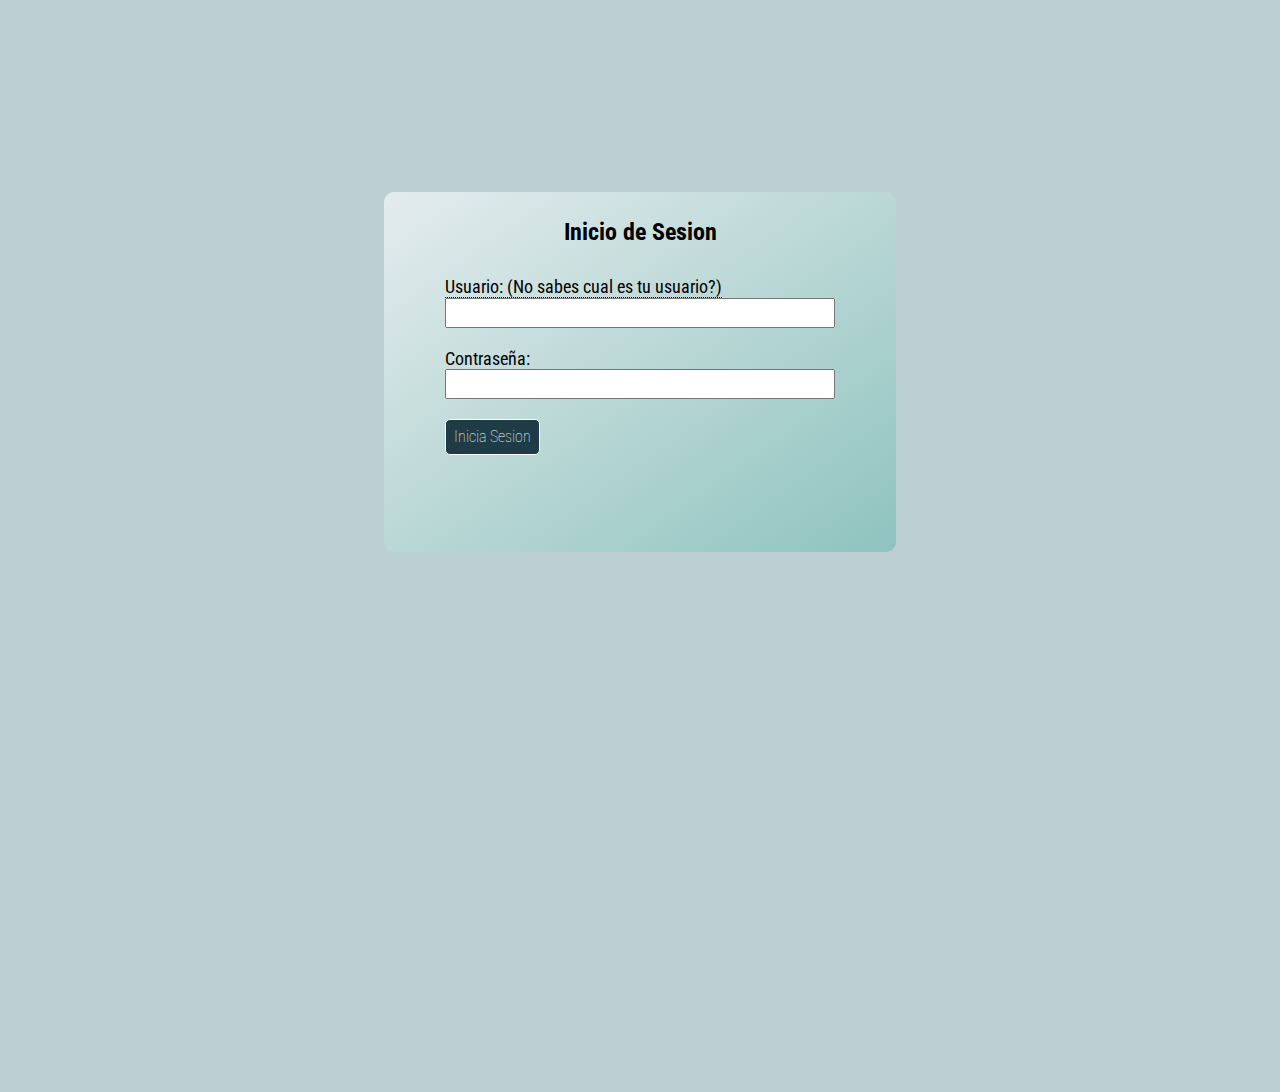
==== index.html @ 1003a824 "create prototype of login page" ====
<!DOCTYPE html> 
<html>
    <head lang="es">
        <title>MediDocs</title>
        <meta charset="UTF-8">
        <link rel="stylesheet" href="../css/main.css">
        <!--Fonts-->
        <link rel="preconnect" href="https://fonts.gstatic.com">
        <link href="https://fonts.googleapis.com/css2?family=Roboto+Condensed&display=swap" rel="stylesheet"> 
        <!--Icons-->
        <link rel="stylesheet" href="//use.fontawesome.com/releases/v5.0.7/css/all.css">
        <!--jQuery-->
        <script src="https://ajax.googleapis.com/ajax/libs/jquery/3.5.1/jquery.min.js"></script>
        <script src="js/main.js"></script>
    </head>
    <body>
        <div class="login-container">
            <h2 style="text-align: center; padding-top: 5%;">Inicio de Sesion</h3>
            <form class="form" action="./dashboardMedico.html" method="GET">
                <div class="form-group">
                    <label for="usuario" class="tooltip">Usuario: (No sabes cual es tu usuario?)
                        <span class="tooltiptext">En caso de ser un paciente inicia sesion con tu CURP. Si eres doctor con tu numero de cédula</span>
                    </label> 
                    <input type="text" name="usuario" id="usuario" class="input-text">
                </div>
                <div class="form-group">
                    <label for="contraseña" >Contraseña:</label><br>
                    <input type="password" name="contraseña" id="contraseña" class="input-text">
                </div>
                <div class="form-group">
                    <input type="submit" name="submit" value="Inicia Sesion" class="btnM">
                </div>
            </form>
        </div>
    </body>
    <footer>
        
    </footer>
</html>
---- css/main.css ----
/* C O L O R E S 
#1e3b46   	(30,59,70) azul fuerte
#26a892  	(38,168,146) aqua
#bccfd2     (188,207,210) azul pálido
#d8c6b2     (216,198,178) rosita
#634014     (99,64,20)   cafe
*/

* {
    box-sizing: border-box;
}

html{
    height: 100%;
    width: 100%;
}

body {
    position: relative;
    background-color: #bccfd2;
    font-family: 'Roboto Condensed', Verdana, Geneva, Tahoma, sans-serif;
    width: 100%;
    margin:0;
    height: 100vh;
}

nav {
    position: fixed;
    background-color: #1e3b46;
    width: 100%;
    top:0;
    height: 6vh;
    color: white;
    display: flex;
    justify-content: end;
    align-items: center;
    flex-wrap: wrap;
}

nav #navOpt {
    display: flex;
    width: 200px;
    justify-content: space-around;
    color: white;
}

nav #navOpt a{
    color: white;
}

nav #navOpt a:hover{
    cursor: pointer;
    color: #26a892;
    text-decoration: none;
}

main {
    padding-top:5%;
    width: 100%;
    height: 100%;
    text-align: center;
}

main #wrapper {
    background:linear-gradient(to right bottom,rgba(255,255,255,0.6),rgba(38,168,146,0.3));
    padding: 5%;
    margin: 0 15%;
    text-align: center;
    height: fit-content;
    border-radius: 10px;
    min-height: 90%;
    
}

main #wrapper {
    font-size: 150%;
}

.btn-submit{
    background-color: #1e3b46;
    color:white;
    border:1 px solid;
    border-color: #1e3b46;
    border-radius: 5px;
}

.btn-submit:hover{
    background-color:#bccfd2;
    color: #1e3b46;
   
}

.btnM {
   border-radius: 5px;
   padding: 2%;
   border-style: solid;
   border-width: 1px;
   border-color: white;
   background-color: #1e3b46;
   color: white;
   font-family: 'Roboto Condensed', Verdana, Geneva, Tahoma, sans-serif;
   font-weight: lighter;
   text-decoration: none;
   font-size: medium;
}

.btnM:hover {
    cursor: pointer;
    background-color: #bccfd2;
    border-style: solid;
    border-width: 1px;
    color:#1e3b46;
    border-color: #1e3b46;
}

.nav-tabs .nav-item.show .nav-link, .nav-tabs .nav-link {
    color:#26a892;
    background-color: white;
    font-size: medium;
    border:none;
}

.nav-tabs .nav-item.show .nav-link, .nav-tabs .nav-link:hover {
    color:#1e3b46;
    background-color: white;
    font-size: medium;
}

.nav-tabs .nav-item.show .nav-link, .nav-tabs .nav-link.active{

    color:white;
    background-color: #1e3b46;
}

.form {
    font-size: large;
    text-align: left;
}

#input-btns {
    text-align: center;
}

textarea{
    max-width: 100%;
}

legend{
    color: #1e3b46;
    font-weight: bold;
}

/* vistaPaciente */
#basicInfo {
    background:linear-gradient(to left bottom,rgba(255,255,255,0.6),rgba(38,168,146,0.3));
    padding: 2% ;
    margin: 0 15%;
    border-radius: 10px;
    height: fit-content;
    text-align: left;
    font-size: large;
}

.flex-container{
    display: flex;
    flex-direction: row;
    flex-wrap: wrap;
    justify-content: left;
}

.flex-item-info{
    word-wrap: break-word;
    padding-right: 2%;
}

.flex-4{
    width: 25%;
}

.flex-5{
    width: 20%;
}

.flex-3{
    width: 33%;
}

.subtitulo{
    color:#1e3b46;
}

.entrada {
    
    padding: 2% ;
    margin: 3% 15%;
    border-radius: 10px;
    height: fit-content;
    text-align: left;
    font-size: large;
}

.consulta{
    background:linear-gradient(to left bottom,rgba(255,255,255,0.6),rgba(38,168,146,0.3));
}

/* Login Page */

.login-container {
    width: 40%;
    height: 40%;
    margin: 15% auto;
    background:linear-gradient(to right bottom,rgba(255,255,255,0.6),rgba(38,168,146,0.3));
    border-radius: 10px;
}

.form-group {
    padding: 10px;
    width: 80%;
    margin: 0 auto;
}

.input-text {
    width: 100%;
    height: 30px;
}

.tooltip {
    position: relative;
    display: inline-block;
    border-bottom: 1px dotted black;
  }
  
.tooltip .tooltiptext {
    visibility: hidden;
    width: 80%;
    background-color: black;
    color: #fff;
    text-align: center;
    border-radius: 6px;
    padding: 5px 0;
  
    /* Position the tooltip */
    position: absolute;
    z-index: 1;
}
  
.tooltip:hover .tooltiptext {
    visibility: visible;
}

/* Las hospitalizaciones salen en rojito por ser más serias */
.hospitalizacion{
    background:linear-gradient(to right bottom,rgba(255,255,255,0.6),rgba(245, 103, 117,0.3));
}

/*
-------------------------------------------
        R E S P O N S I V E N E S S
-------------------------------------------
*/
  
 /* Responsive Design vistaPaciente.html */
 @media only screen and (max-width: 900px) {

    main {
        padding-top: 10%;
    }

    .flex-container{
        flex-direction: column;
        
    }

    .flex-item-info{
        width:100%;
    }
}

 /* Responsive Designed dashboardMedico.html */
 @media only screen and (max-width: 500px) {
    nav {
        height: 5%;
    }

    #btns a {
        display: block;
    }

    .flex-container{
        flex-direction: column;
    }
}
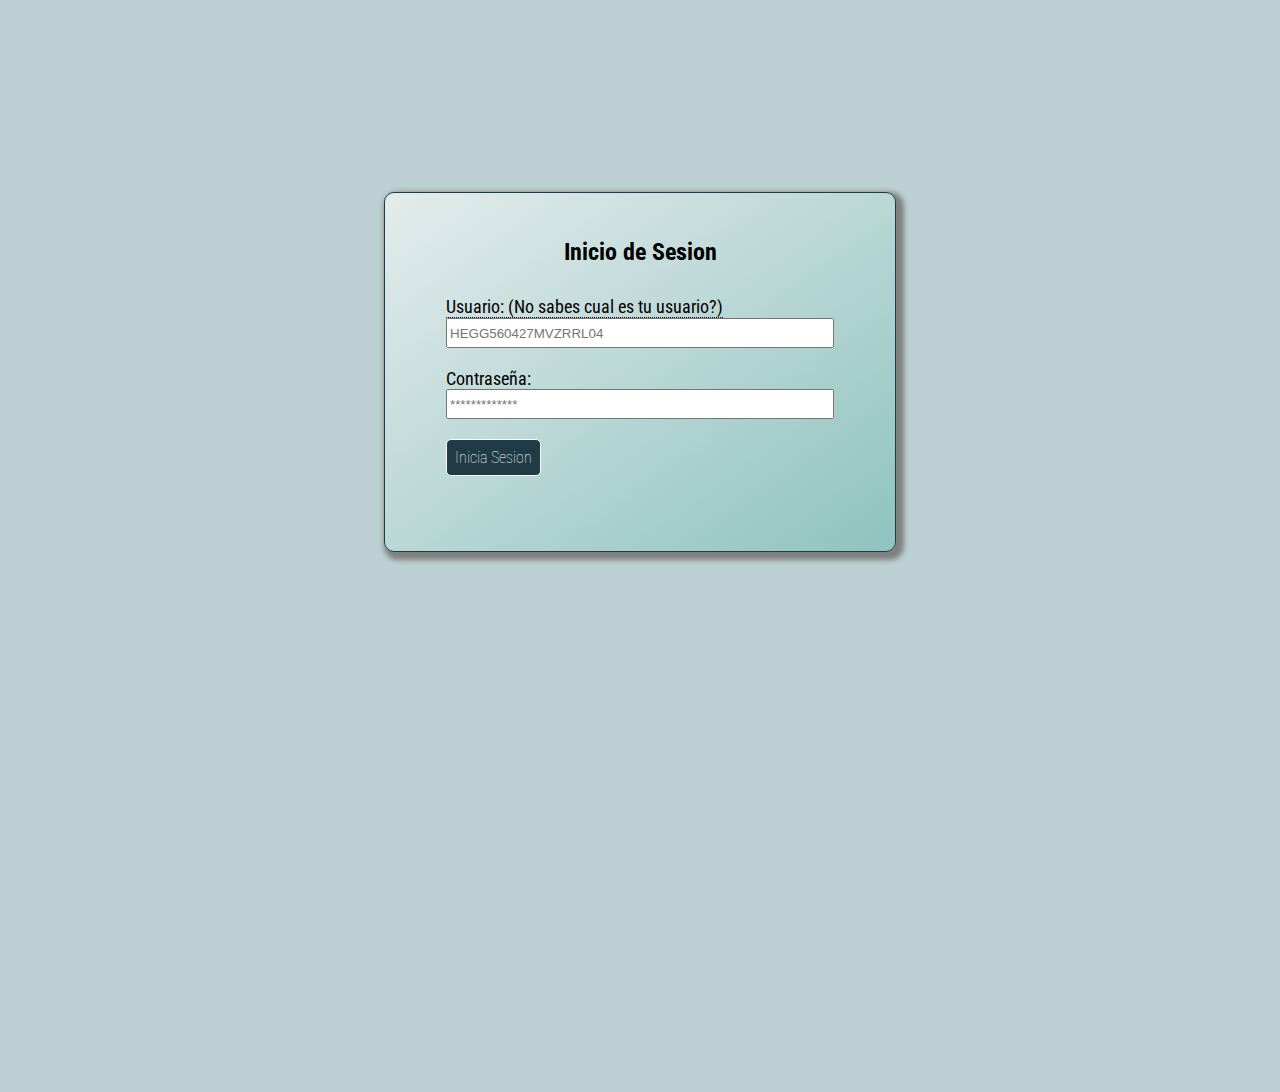
==== commit 07d8b0a8: "add more styles to login container" ====
--- a/index.html
+++ b/index.html
@@ -21,11 +21,11 @@
                     <label for="usuario" class="tooltip">Usuario: (No sabes cual es tu usuario?)
                         <span class="tooltiptext">En caso de ser un paciente inicia sesion con tu CURP. Si eres doctor con tu numero de cédula</span>
                     </label> 
-                    <input type="text" name="usuario" id="usuario" class="input-text">
+                    <input type="text" name="usuario" id="usuario" placeholder="HEGG560427MVZRRL04" class="input-text">
                 </div>
                 <div class="form-group">
                     <label for="contraseña" >Contraseña:</label><br>
-                    <input type="password" name="contraseña" id="contraseña" class="input-text">
+                    <input type="password" name="contraseña" id="contraseña" placeholder="*************" class="input-text">
                 </div>
                 <div class="form-group">
                     <input type="submit" name="submit" value="Inicia Sesion" class="btnM">
--- a/css/main.css
+++ b/css/main.css
@@ -212,6 +212,11 @@
     margin: 15% auto;
     background:linear-gradient(to right bottom,rgba(255,255,255,0.6),rgba(38,168,146,0.3));
     border-radius: 10px;
+    border: 1px solid;
+    border-color: #1e3b46;
+    -moz-box-shadow:    4px 4px 5px 4px grey;
+    -webkit-box-shadow: 4px 4px 5px 4px grey;
+    box-shadow:         4px 4px 5px 4px grey;
 }
 
 .form-group {
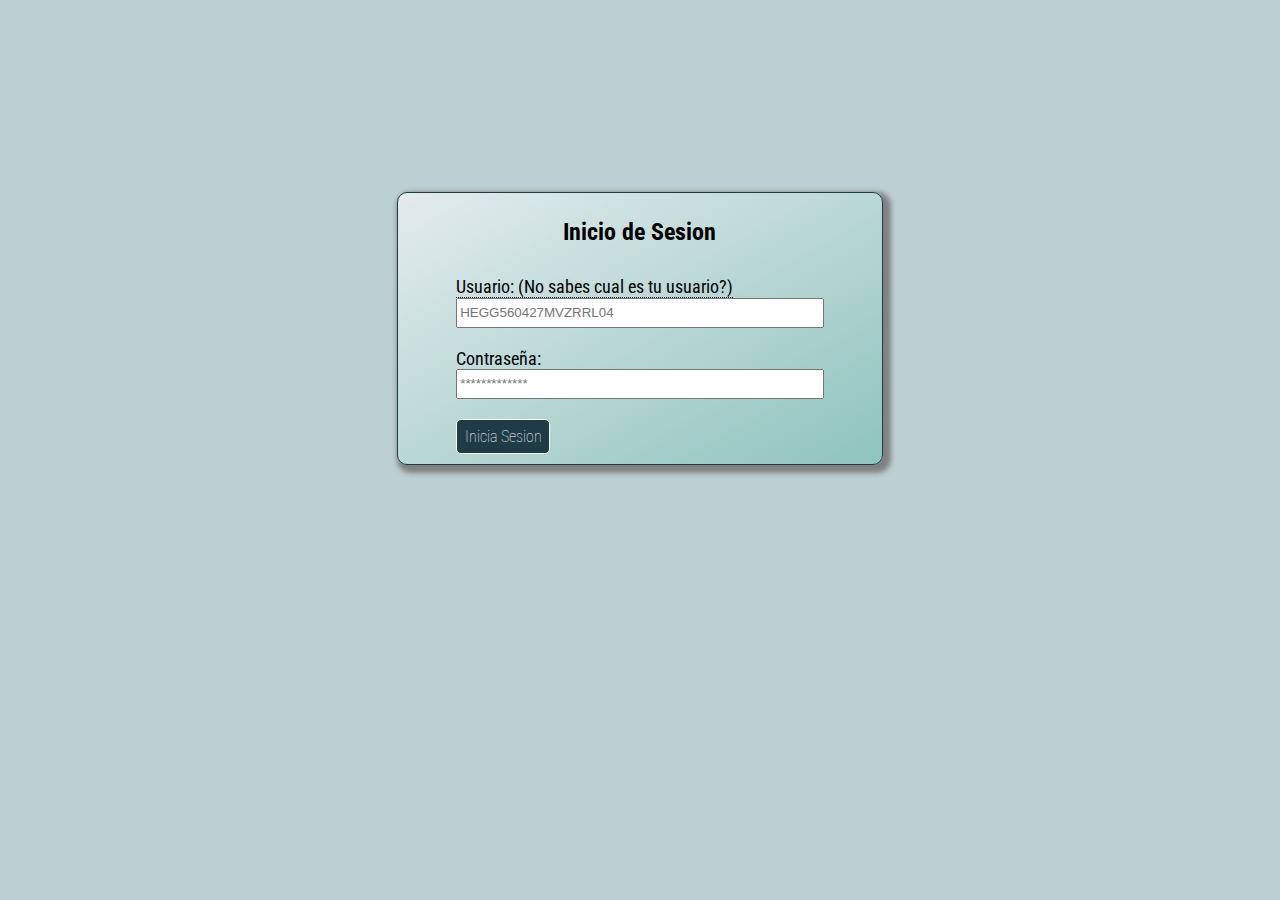
==== commit f593f388: "fixed small bugs" ====
--- a/index.html
+++ b/index.html
@@ -3,7 +3,7 @@
     <head lang="es">
         <title>MediDocs</title>
         <meta charset="UTF-8">
-        <link rel="stylesheet" href="../css/main.css">
+        <link rel="stylesheet" href="css/main.css">
         <!--Fonts-->
         <link rel="preconnect" href="https://fonts.gstatic.com">
         <link href="https://fonts.googleapis.com/css2?family=Roboto+Condensed&display=swap" rel="stylesheet"> 
@@ -14,23 +14,25 @@
         <script src="js/main.js"></script>
     </head>
     <body>
-        <div class="login-container">
-            <h2 style="text-align: center; padding-top: 5%;">Inicio de Sesion</h3>
-            <form class="form" action="./dashboardMedico.html" method="GET">
-                <div class="form-group">
-                    <label for="usuario" class="tooltip">Usuario: (No sabes cual es tu usuario?)
-                        <span class="tooltiptext">En caso de ser un paciente inicia sesion con tu CURP. Si eres doctor con tu numero de cédula</span>
-                    </label> 
-                    <input type="text" name="usuario" id="usuario" placeholder="HEGG560427MVZRRL04" class="input-text">
-                </div>
-                <div class="form-group">
-                    <label for="contraseña" >Contraseña:</label><br>
-                    <input type="password" name="contraseña" id="contraseña" placeholder="*************" class="input-text">
-                </div>
-                <div class="form-group">
-                    <input type="submit" name="submit" value="Inicia Sesion" class="btnM">
-                </div>
-            </form>
+        <div style="padding-top: 15%;">
+            <div class="login-container">
+                <h2 style="text-align: center; padding-top: 1%;">Inicio de Sesion</h2>
+                <form class="form" action="./dashboardMedico.html" method="GET">
+                    <div class="form-group">
+                        <label for="usuario" class="tooltip">Usuario: (No sabes cual es tu usuario?)
+                            <span class="tooltiptext">En caso de ser un paciente inicia sesion con tu CURP. Si eres doctor con tu numero de cédula</span>
+                        </label> 
+                        <input type="text" name="usuario" id="usuario" placeholder="HEGG560427MVZRRL04" pattern="([A-Z]{4}\d{6}[HM][A-Z]{5}[A-Z0-9][0-9])|(\d{7})" class="input-text" required>
+                    </div>
+                    <div class="form-group">
+                        <label for="contraseña" >Contraseña:</label><br>
+                        <input type="password" name="contraseña" id="contraseña" placeholder="*************" class="input-text" required>
+                    </div>
+                    <div class="form-group">
+                        <input type="submit" name="submit" value="Inicia Sesion" class="btnM">
+                    </div>
+                </form>
+            </div>
         </div>
     </body>
     <footer>
--- a/css/main.css
+++ b/css/main.css
@@ -47,6 +47,7 @@
 
 nav #navOpt a{
     color: white;
+    text-decoration: none;
 }
 
 nav #navOpt a:hover{
@@ -207,9 +208,9 @@
 /* Login Page */
 
 .login-container {
-    width: 40%;
-    height: 40%;
-    margin: 15% auto;
+    width: 38%;
+    height: fit-content;
+    margin: 0 auto;
     background:linear-gradient(to right bottom,rgba(255,255,255,0.6),rgba(38,168,146,0.3));
     border-radius: 10px;
     border: 1px solid;
@@ -254,6 +255,56 @@
     visibility: visible;
 }
 
+/* Search bar */
+
+.searchbar input[type=text]{
+    padding: 10px;
+    font-size: 17px;
+    border: 1px solid grey;
+    float: left;
+    width: 80%;
+    background: #f1f1f1;
+}
+  
+.searchbar button {
+    float: left;
+    width: 20%;
+    padding: 10px;
+    background: #2196F3;
+    color: white;
+    font-size: 17px;
+    border: 1px solid grey;
+    border-left: none; /* Prevent double borders */
+    cursor: pointer;
+}
+
+.searchbar button:hover {
+    background: #0b7dda;
+}
+
+main #wrapper-2 {
+    background:linear-gradient(to right bottom,rgba(255,255,255,0.6),rgba(38,168,146,0.3));
+    padding: 2%; /* change padding from original wrapper */
+    margin: 0 15%;
+    text-align: center;
+    height: fit-content;
+    border-radius: 10px;
+    min-height: 90%;
+    
+}
+
+.entrada-button {
+    float: right;
+    padding: 0 15% 5% 0;
+}
+
+/* Clear floats */
+.searchbar::after {
+    content: "";
+    clear: both;
+    display: table;
+}
+
 /* Las hospitalizaciones salen en rojito por ser más serias */
 .hospitalizacion{
     background:linear-gradient(to right bottom,rgba(255,255,255,0.6),rgba(245, 103, 117,0.3));
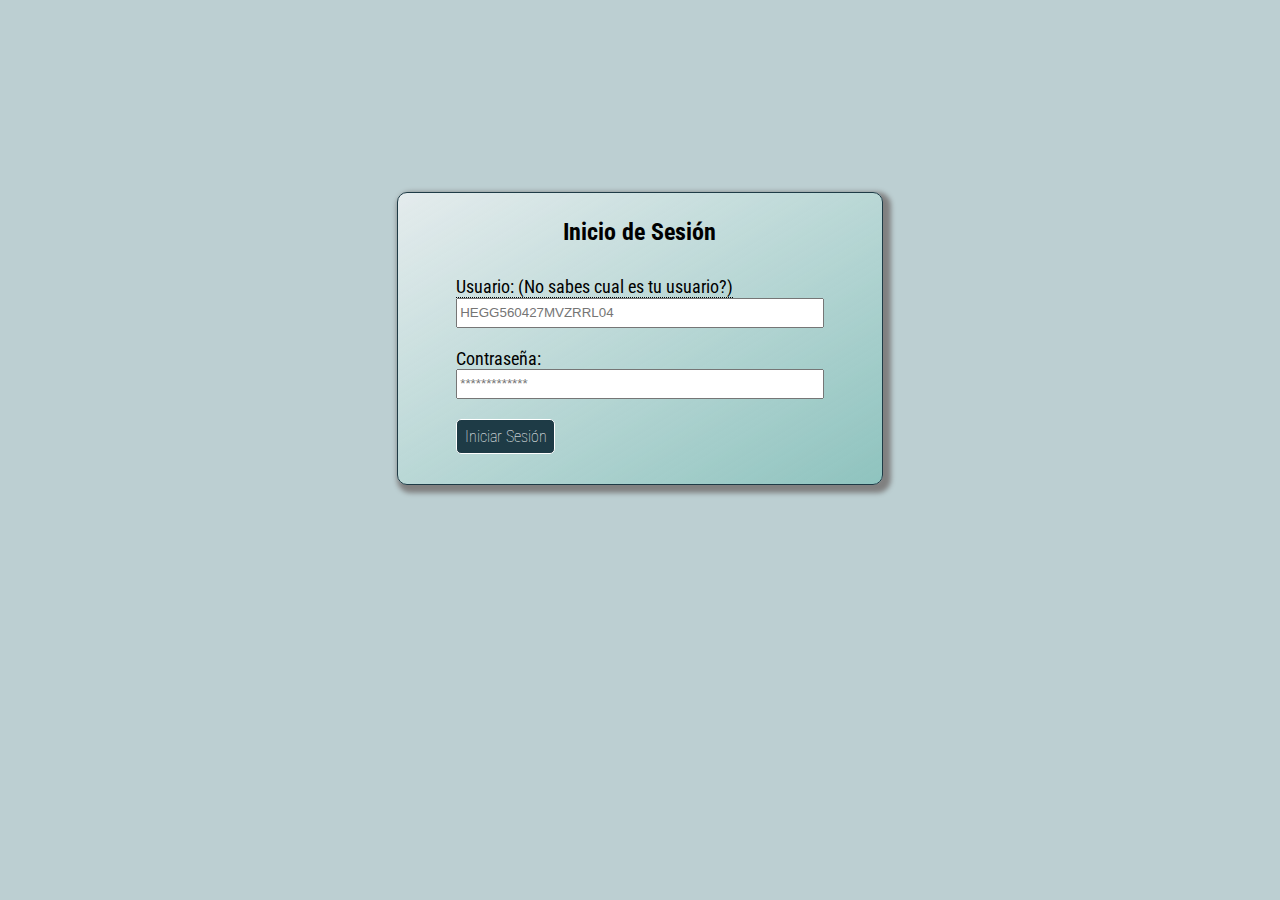
==== commit dccb6a34: "added login and dashboard back end2" ====
--- a/index.html
+++ b/index.html
@@ -16,26 +16,85 @@
     <body>
         <div style="padding-top: 15%;">
             <div class="login-container">
-                <h2 style="text-align: center; padding-top: 1%;">Inicio de Sesion</h2>
-                <form class="form" action="./dashboardMedico.html" method="GET">
+                <h2 style="text-align: center; padding-top: 1%;">Inicio de Sesión</h2>
+                <form class="form">
                     <div class="form-group">
                         <label for="usuario" class="tooltip">Usuario: (No sabes cual es tu usuario?)
                             <span class="tooltiptext">En caso de ser un paciente inicia sesion con tu CURP. Si eres doctor con tu numero de cédula</span>
                         </label> 
-                        <input type="text" name="usuario" id="usuario" placeholder="HEGG560427MVZRRL04" pattern="([A-Z]{4}\d{6}[HM][A-Z]{5}[A-Z0-9][0-9])|(\d{7})" class="input-text" required>
+                        <input type="text" name="usuario" id="usuario" placeholder="HEGG560427MVZRRL04" pattern="([A-Z]{4}\d{6}[HM][A-Z]{5}[A-Z0-9][0-9])|([0-9]{7})|([0-9]{8})" class="input-text" required>
                     </div>
                     <div class="form-group">
                         <label for="contraseña" >Contraseña:</label><br>
                         <input type="password" name="contraseña" id="contraseña" placeholder="*************" class="input-text" required>
                     </div>
-                    <div class="form-group">
-                        <input type="submit" name="submit" value="Inicia Sesion" class="btnM">
-                    </div>
+                    
                 </form>
+                <div class="form-group">
+                    <button id="loginBtn" class="btnM">Iniciar Sesión</button>
+                </div>
+                <div class="form-group" id="respuesta">
+                            
+                </div>
             </div>
         </div>
     </body>
     <footer>
         
     </footer>
+    <script>
+        $(document).ready(function(){
+
+            $("#loginBtn").click(function(){
+
+                var usuario = $("#usuario").val();
+                var contra = $("#contraseña").val();
+                
+                if(usuario.length == 7 || usuario.length == 8){
+                    var tipo = "Dr";
+                }else if(usuario.length == 18){
+                    var tipo = "Paciente";
+                }
+                
+                var ruta="Type="+tipo+"&usuario="+usuario+"&contra="+contra;
+                console.log(ruta);
+                
+                $.ajax({
+                    url: 'back/login.php',
+                    type: 'GET',
+                    data: ruta,
+                })
+                .done(function(res){
+                   
+
+                    if(res == "fail" ){
+                        $('#respuesta').html("Datos incorrectos. Vuelva a intentar.");
+                    }
+
+                    if(res == "success" && tipo == "Dr"){
+                        window.location.href = "dashboardMedico.html";
+                    }
+                    if(res == "success" && tipo == "Paciente"){
+                        $('#respuesta').html("entro");
+                        window.location.href = "vistaPaciente.html";
+                    }
+
+                })
+                .fail(function(){
+                    console.log("error");
+                })
+                .always(function(){
+                    console.log("complete");
+                });
+
+
+            });
+            
+
+        });
+
+    
+
+    </script>
+
 </html>--- a/css/main.css
+++ b/css/main.css
@@ -22,7 +22,7 @@
     font-family: 'Roboto Condensed', Verdana, Geneva, Tahoma, sans-serif;
     width: 100%;
     margin:0;
-    height: 100vh;
+    height: 90vh;
 }
 
 nav {
@@ -38,26 +38,22 @@
     flex-wrap: wrap;
 }
 
-nav #navOpt {
-    display: flex;
-    width: 200px;
-    justify-content: space-around;
-    color: white;
-}
-
-nav #navOpt a{
+
+nav a {
     color: white;
     text-decoration: none;
-}
-
-nav #navOpt a:hover{
-    cursor: pointer;
+    margin-right: 15px;
+}
+nav a:hover {
     color: #26a892;
     text-decoration: none;
 }
 
+
+
+
 main {
-    padding-top:5%;
+    padding-top: 2%;
     width: 100%;
     height: 100%;
     text-align: center;
@@ -71,7 +67,6 @@
     height: fit-content;
     border-radius: 10px;
     min-height: 90%;
-    
 }
 
 main #wrapper {
@@ -114,6 +109,32 @@
     color:#1e3b46;
     border-color: #1e3b46;
 }
+#container{
+    margin-top: 3%;
+    width: 100%;
+    height: 500px;
+}
+#leftbox{
+    float: left;
+    width: 100px;
+    height: max-content;
+    font-size: 20pt;
+    margin-left: 40%;
+}
+#rightbox{
+    float: right;
+    width: 100px;
+    height:max-content;
+    font-size: 20pt;
+    margin-right: 40%;
+
+}
+.boton{
+    font-size: 25pt;
+    border-radius: 8px;
+    margin-left: 110px;
+    margin-right: 110px;
+}
 
 .nav-tabs .nav-item.show .nav-link, .nav-tabs .nav-link {
     color:#26a892;
@@ -129,7 +150,6 @@
 }
 
 .nav-tabs .nav-item.show .nav-link, .nav-tabs .nav-link.active{
-
     color:white;
     background-color: #1e3b46;
 }
@@ -256,7 +276,7 @@
 }
 
 /* Search bar */
-
+	
 .searchbar input[type=text]{
     padding: 10px;
     font-size: 17px;
@@ -304,11 +324,38 @@
     clear: both;
     display: table;
 }
-
 /* Las hospitalizaciones salen en rojito por ser más serias */
 .hospitalizacion{
     background:linear-gradient(to right bottom,rgba(255,255,255,0.6),rgba(245, 103, 117,0.3));
 }
+
+
+table{
+    width: 60%;
+    margin-left: auto;
+    margin-right: auto;
+    margin-top: 100px;
+    background-color: #26a892;
+
+}
+table, th, td{
+    border: 1px solid #cdcdcd;
+}
+table th, table td{
+    padding: 5px;
+    text-align: left;
+}
+
+
+.formWrapper{
+    display: inline-block;
+}
+
+
+
+
+
+
 
 /*
 -------------------------------------------
